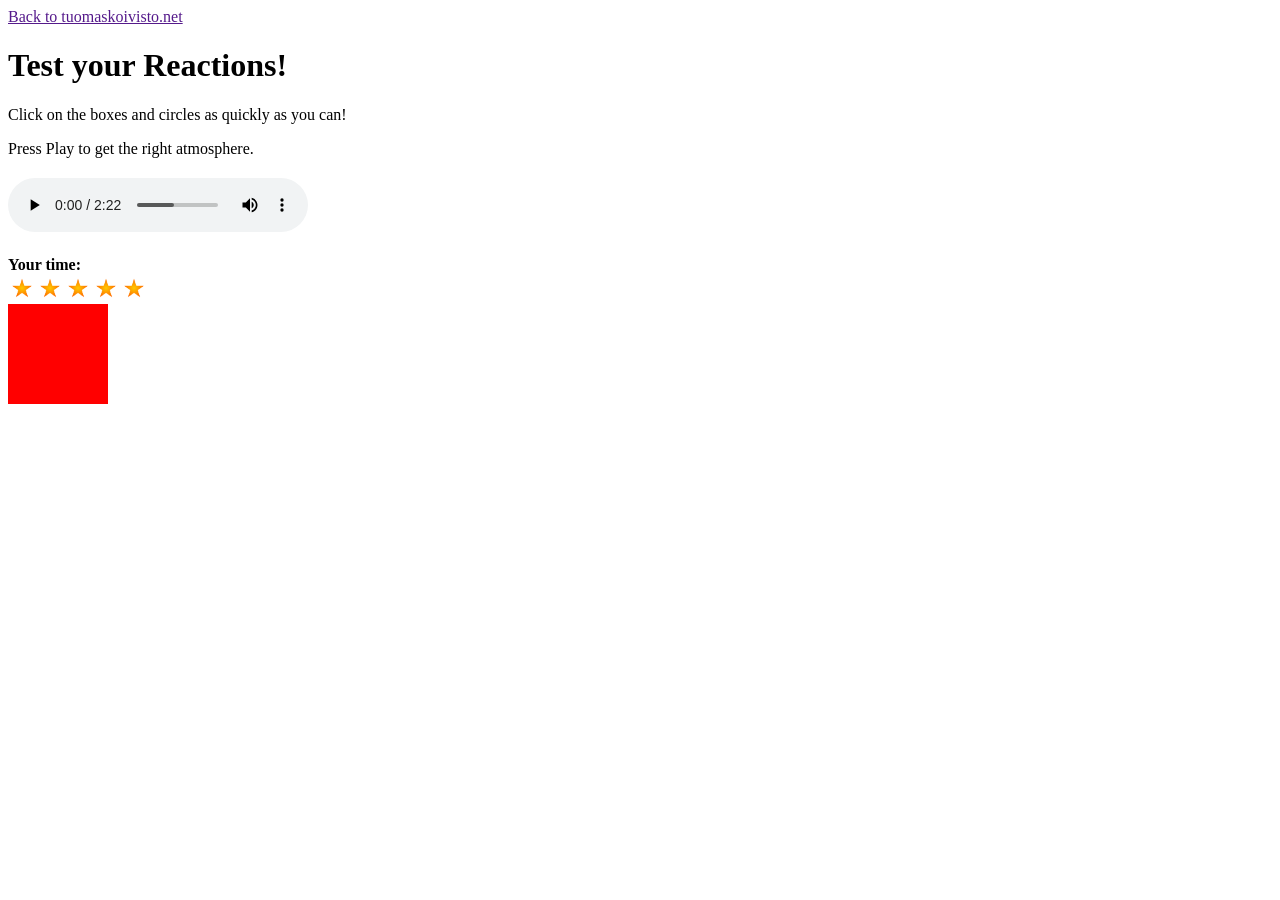
==== index.html @ 47a00d31 "Rename reaction.html to index.html" ====
<!DOCTYPE html>
<html>


    <head>
        <meta charset="UTF-8">
        <title>Javascript</title>

        <link rel="stylesheet" type="text/css" href="reaction.css">


    </head>

    <body>

      <a href="">Back to tuomaskoivisto.net</a>
      <div id="container">
        <h1>Test your Reactions!</h1>

        <p>Click on the boxes and circles as quickly as you can!</p>

        <p>Press Play to get the right atmosphere.</p>

        <div id="audio">
          <audio controls loop>
            <source src="sound/mgs1-encounter.mp3" type="audio/mpeg">
          Your browser does not support the audio element.
          </audio>
      </div>

        <strong>Your time: <span id="timeTaken"></span></strong>

        <div id="stars">

            <img src="star.png" class="star" id="one" alt="one star">
            <img src="star.png" class="star" id="two" alt="two stars">
            <img src="star.png" class="star" id="three" alt="three stars">
            <img src="star.png" class="star" id="four" alt="four stars">
            <img src="star.png" class="star" id="five" alt="five starts">


        </div>
      </div>

        <div id="div" onclick="onClick()"></div>


        <script src="reaction.js"></script>

    </body>



</html>
---- reaction.css ----
#div {
    width: 100px;
    height: 100px;
    background-color: red;
    position: absolute;
    display: block;
    margin-top: 30px;
}

.star {
   position: relative;
    float: left;
    width: 20px;
    margin: 4px;
}

#audio {
  margin: 20px 0;
}
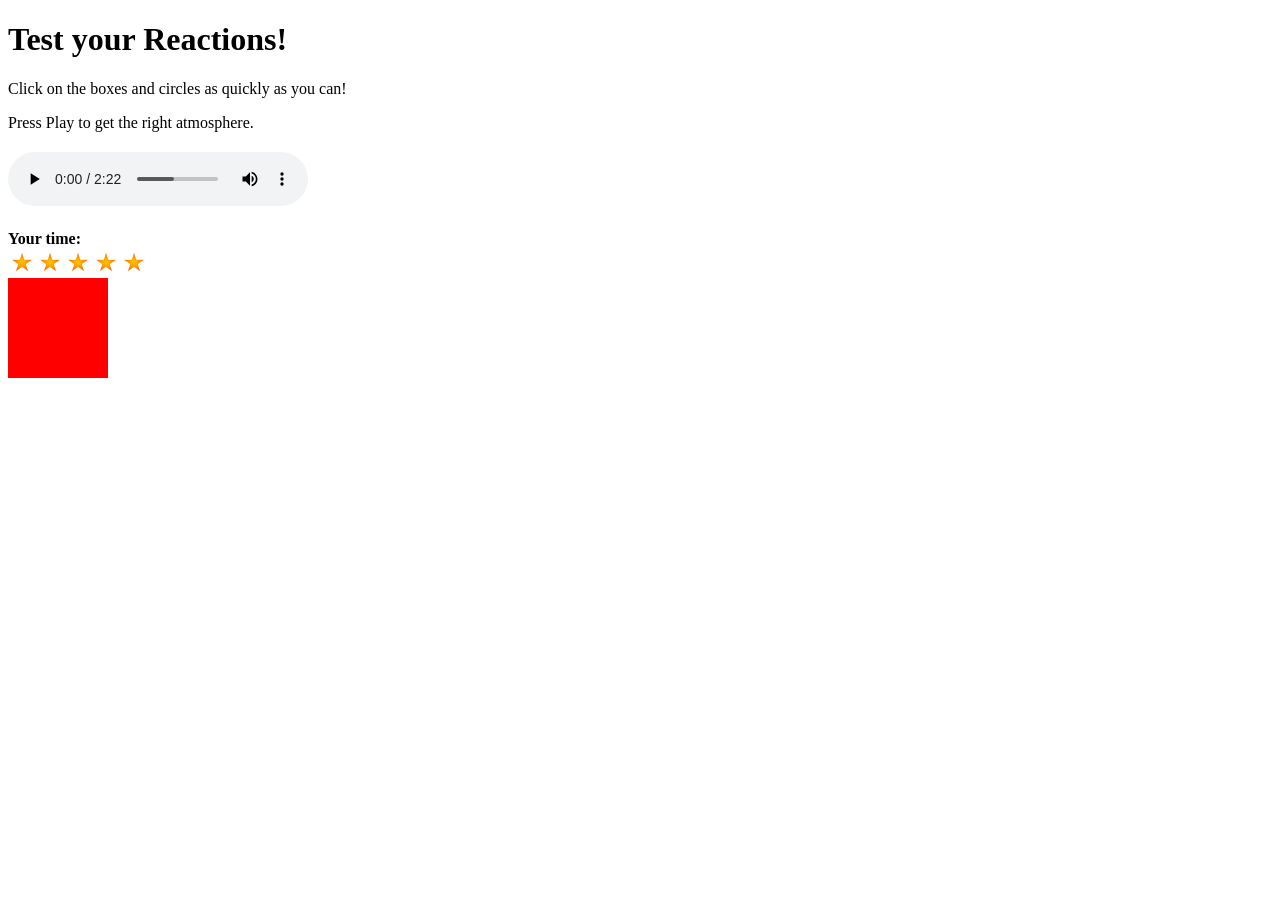
==== commit 0ed676a4: "Update index.html" ====
--- a/index.html
+++ b/index.html
@@ -13,7 +13,6 @@
 
     <body>
 
-      <a href="">Back to tuomaskoivisto.net</a>
       <div id="container">
         <h1>Test your Reactions!</h1>
 
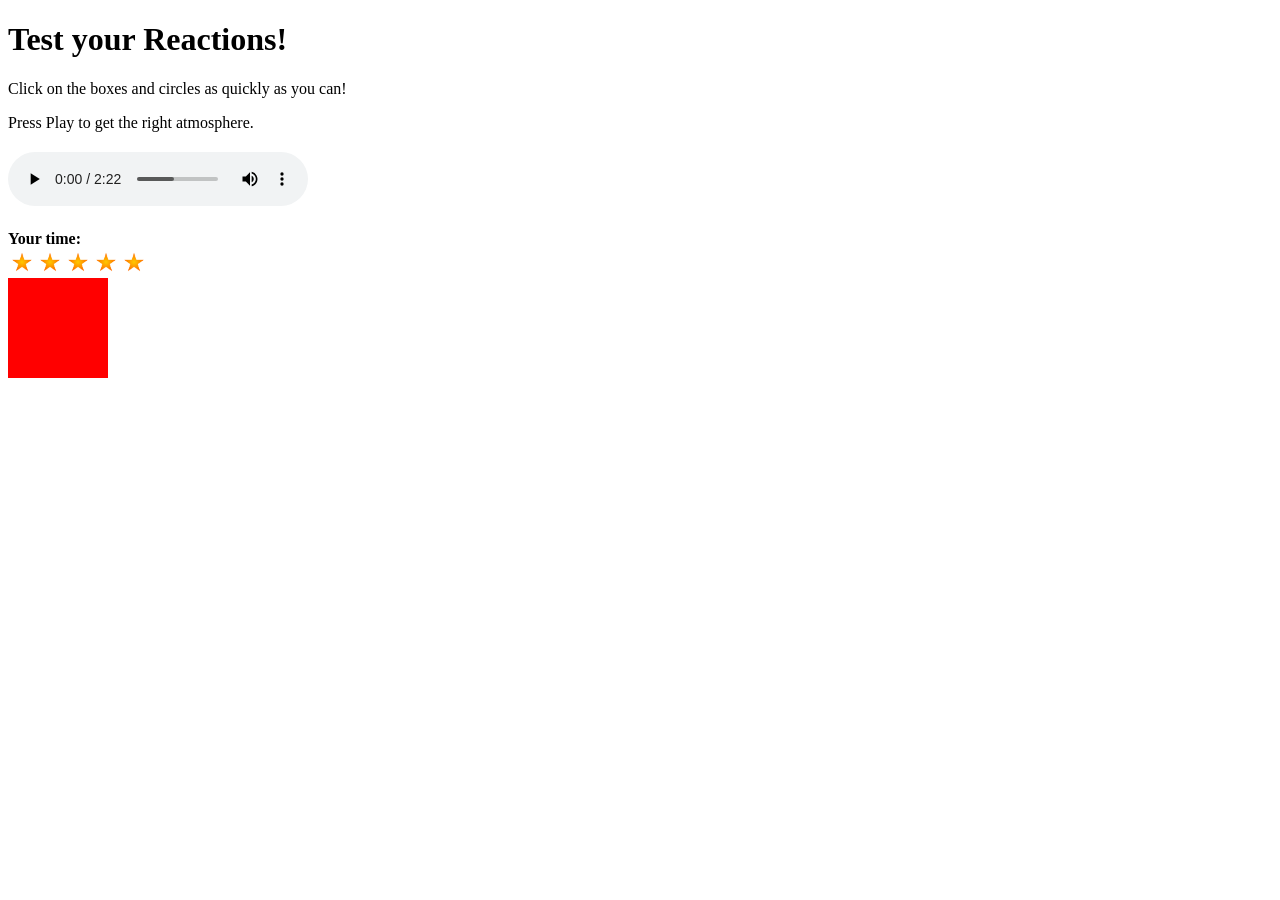
==== commit 0cc5a5a4: "Update index.html" ====
--- a/index.html
+++ b/index.html
@@ -4,7 +4,7 @@
 
     <head>
         <meta charset="UTF-8">
-        <title>Javascript</title>
+        <title>Reaction Game</title>
 
         <link rel="stylesheet" type="text/css" href="reaction.css">
 
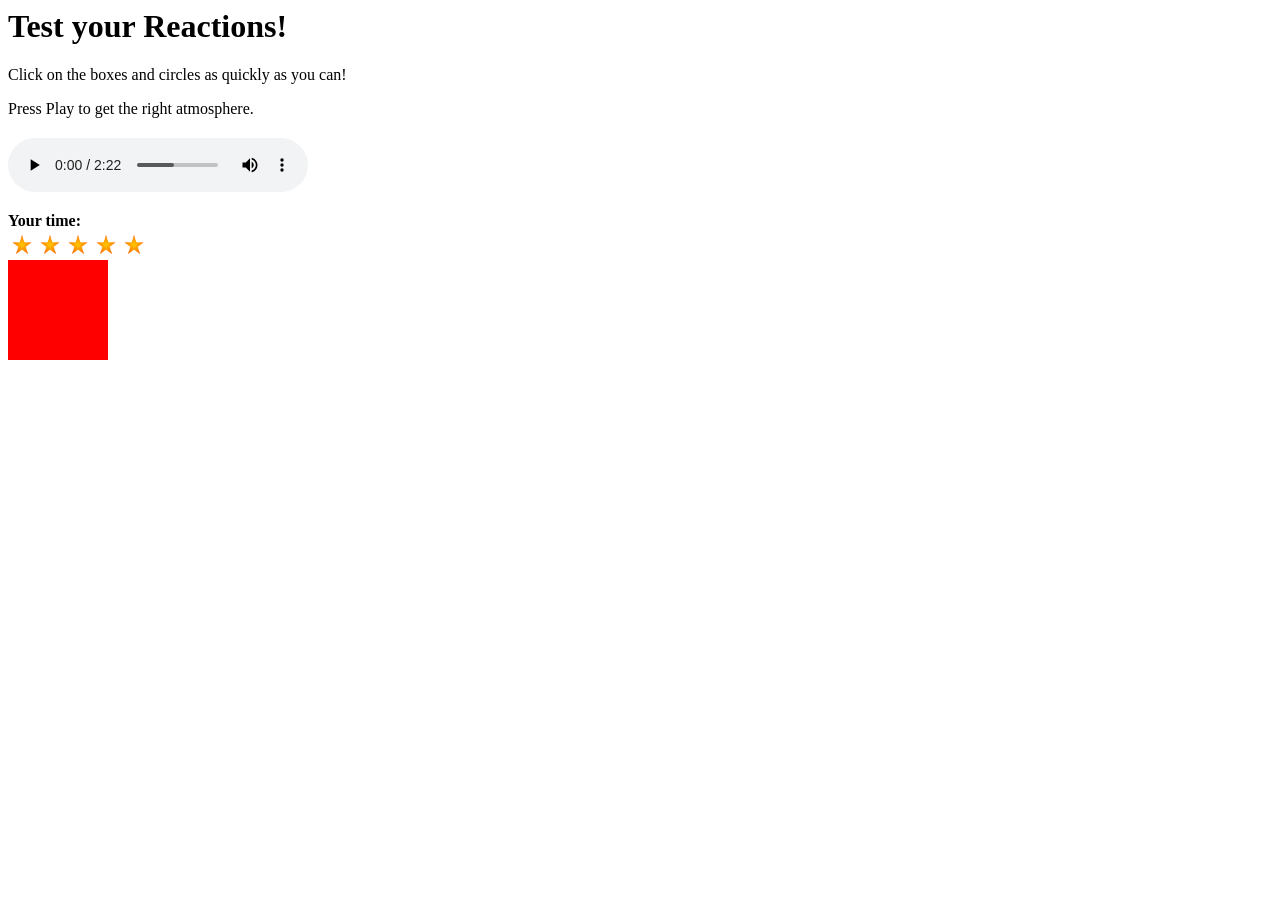
==== commit df04e5d5: "Update index.html" ====
--- a/index.html
+++ b/index.html
@@ -1,4 +1,4 @@
-<!DOCTYPE html>
+
 <html>
 
 
